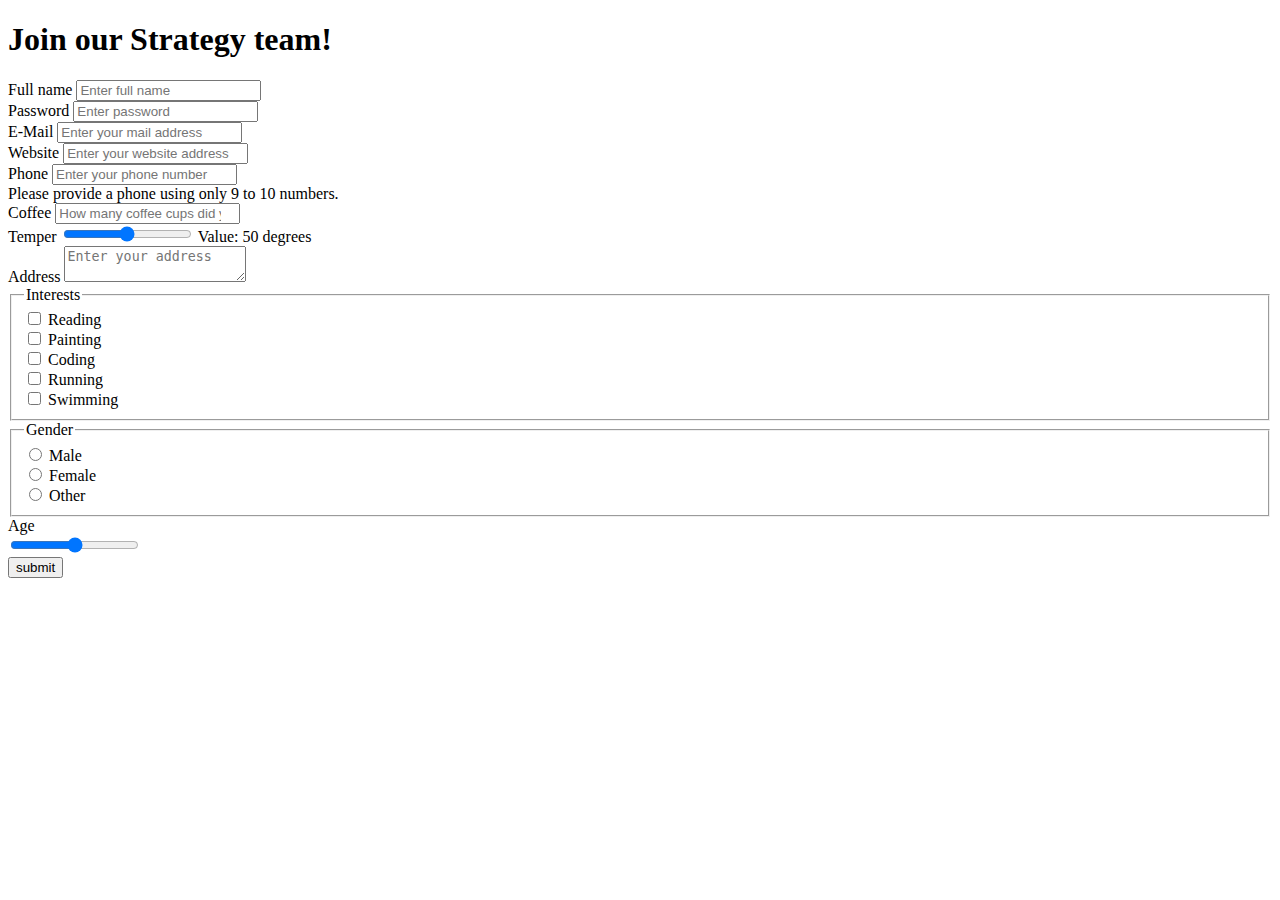
==== index.html @ 35633689 "Initial commit" ====
<!DOCTYPE html>
<html lang="en">
<head>
    <meta charset="UTF-8">
    <meta name="viewport" content="width=device-width">
    <link href="https://cdn.jsdelivr.net/npm/bootstrap@5.3.0-alpha3/dist/css/bootstrap.min.css" rel="stylesheet" integrity="sha384-KK94CHFLLe+nY2dmCWGMq91rCGa5gtU4mk92HdvYe+M/SXH301p5ILy+dN9+nJOZ" crossorigin="anonymous">
    <script src="https://cdn.jsdelivr.net/npm/bootstrap@5.3.0-alpha3/dist/js/bootstrap.bundle.min.js" integrity="sha384-ENjdO4Dr2bkBIFxQpeoTz1HIcje39Wm4jDKdf19U8gI4ddQ3GYNS7NTKfAdVQSZe" crossorigin="anonymous"></script>
    <script src="./js/script.js"></script>
    <title>Title</title>
</head>
<body>
<h1> Join our Strategy team!</h1>
<form class="needs-validation" action="http://se.shenkar.ac.il/teach/web1/get_form3.php" method="get" autocomplete="on" >
    <div class="mb-3">
        <label class="form-label">Full name</label>
        <input type="text" class="form-control" pattern = ".*\s.*" placeholder="Enter full name" required name="fullName" value="">
    </div>
    <div class="mb-3">
        <label class="form-label">Password</label>
        <input type="password" class="form-control" pattern="(?=.*\d)(?=.*[a-z])(?=.*[A-Z]).{8,}" placeholder="Enter password" required title="Password must contain at least one  number and one uppercase and lowercase letter, and at least 8 or more characters" name="pass" value="" maxlength="20">
    </div>
    <div class="mb-3">
        <label class="form-label">E-Mail</label>
        <input type="email" class="form-control" placeholder="Enter your mail address" name="mail" value="">
    </div>
    <div class="mb-3">
        <label class="form-label">Website</label>
        <input type="url" class="form-control" placeholder="Enter your website address" name="website" value="" maxlength="20">
    </div>
    <div class="mb-3">
        <label class="form-label">Phone</label>
        <input type="tel" class="form-control" placeholder="Enter your phone number" pattern="[0-9]{9,10}" required name="website" value="" maxlength="20">
        <div class="invalid-feedback">
            Please provide a phone using only 9 to 10 numbers.
        </div>
    </div>
    <div class="mb-3">
        <label class="form-label">Coffee</label>
        <input type="number" class="form-control" placeholder="How many coffee cups did you drink today?" name="coffee" value="">
    </div>
    <div class="mb-3">
        <label class="form-label">Temper</label>
        <input type="range" class="form-control" placeholder="What's your temper on a scale from 0 to 100?" name="temper" value="" oninput="this.nextElementSibling.value = `Value: ` +this.value + ` degrees`">
        <output>Value: 50 degrees</output>
    </div>
    <div class="mb-3">
        <label class="form-label">Address</label>
        <textarea class="form-control" placeholder="Enter your address" name="address" rows="2" cols="20"></textarea>
    </div>
    <fieldset class="row mb-3">
        <legend class="col-form-label col-sm-2 pt-0">Interests</legend>
        <div class="col-sm-10">
            <div class="form-check">
                <input class="form-check-input" type="checkbox" name="interests[]" id="gridRadios4" value="Reading">
                <label class="form-check-label" for="gridRadios4">
                    Reading
                </label>
            </div>
            <div class="form-check">
                <input class="form-check-input" type="checkbox" name="interests[]" id="gridRadios5" value="Painting">
                <label class="form-check-label" for="gridRadios5">
                    Painting
                </label>
            </div>
            <div class="form-check">
                <input class="form-check-input" type="checkbox" name="interests[]" id="gridRadios6" value="Coding" >
                <label class="form-check-label" for="gridRadios6">
                    Coding
                </label>
            </div>
            <div class="form-check">
                <input class="form-check-input" type="checkbox" name="interests[]" id="gridRadios7" value="Running" >
                <label class="form-check-label" for="gridRadios7">
                    Running
                </label>
            </div>
            <div class="form-check">
                <input class="form-check-input" type="checkbox" name="interests[]" id="gridRadios8" value="Swimming" >
                <label class="form-check-label" for="gridRadios8">
                    Swimming
                </label>
            </div>
        </div>
    </fieldset>
    <fieldset class="row mb-3">
        <legend class="col-form-label col-sm-2 pt-0">Gender</legend>
        <div class="col-sm-10">
            <div class="form-check">
                <input class="form-check-input" type="radio" name="gender" id="gridRadios1" value="male">
                <label class="form-check-label" for="gridRadios1">
                    Male
                </label>
            </div>
            <div class="form-check">
                <input class="form-check-input" type="radio" name="gender" id="gridRadios2" value="Female">
                <label class="form-check-label" for="gridRadios2">
                    Female
                </label>
            </div>
            <div class="form-check">
                <input class="form-check-input" type="radio" name="gender" id="gridRadios3" value="Other" >
                <label class="form-check-label" for="gridRadios3">
                    Other
                </label>
            </div>
        </div>
    </fieldset>
    <div class="mb-3">
        <label class="form-label">Age</label>
        <br>
        <input type="range" class="form-control" placeholder="Select your age (between 23 to 38)" name="age" value="">
    </div>
    <input type="submit" value="submit">
</form>
</body>
</html>
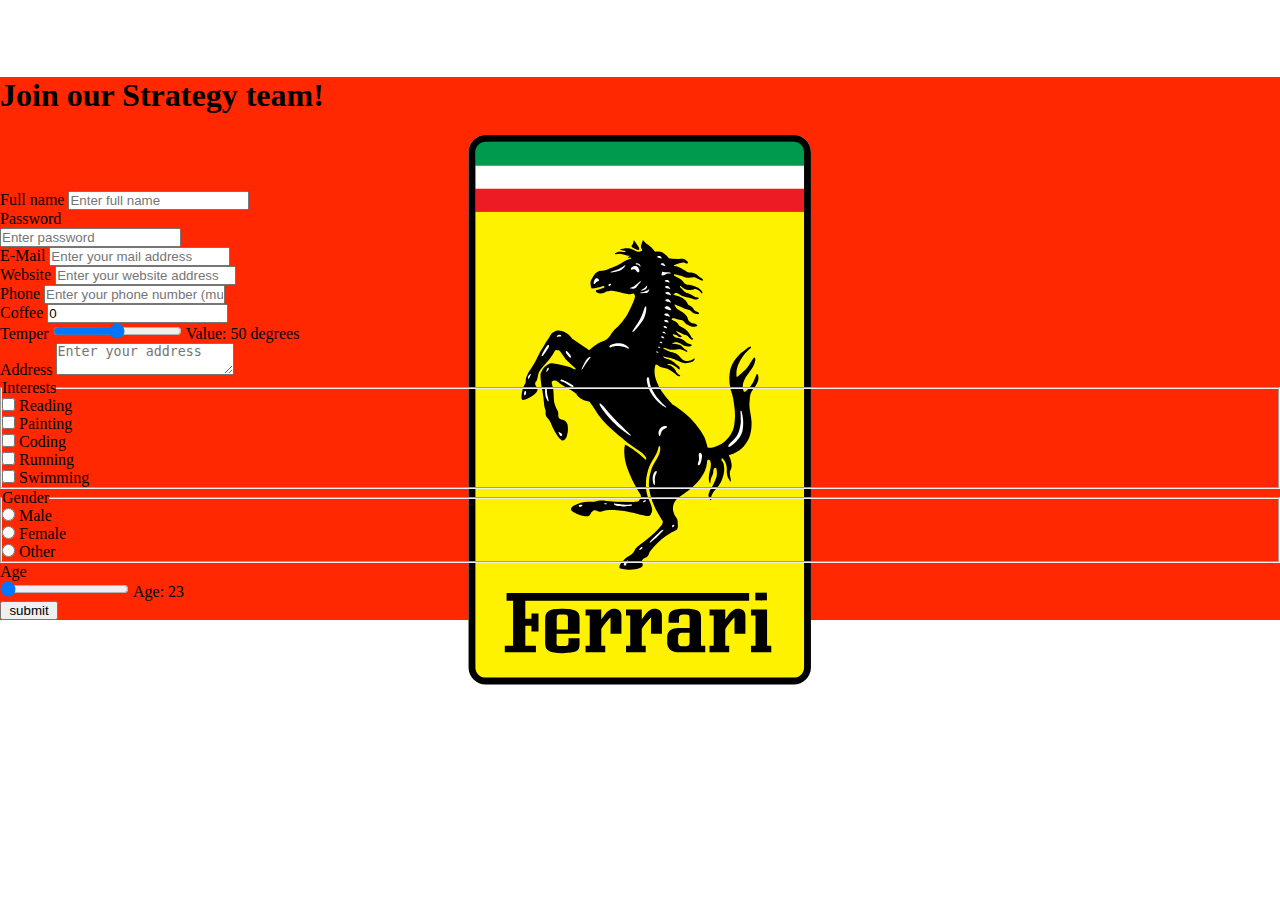
==== commit 82185138: "Finished both initial forms" ====
--- a/index.html
+++ b/index.html
@@ -6,111 +6,468 @@
     <link href="https://cdn.jsdelivr.net/npm/bootstrap@5.3.0-alpha3/dist/css/bootstrap.min.css" rel="stylesheet" integrity="sha384-KK94CHFLLe+nY2dmCWGMq91rCGa5gtU4mk92HdvYe+M/SXH301p5ILy+dN9+nJOZ" crossorigin="anonymous">
     <script src="https://cdn.jsdelivr.net/npm/bootstrap@5.3.0-alpha3/dist/js/bootstrap.bundle.min.js" integrity="sha384-ENjdO4Dr2bkBIFxQpeoTz1HIcje39Wm4jDKdf19U8gI4ddQ3GYNS7NTKfAdVQSZe" crossorigin="anonymous"></script>
     <script src="./js/script.js"></script>
+    <link rel="stylesheet" href="./css/style.css">
     <title>Title</title>
 </head>
 <body>
-<h1> Join our Strategy team!</h1>
-<form class="needs-validation" action="http://se.shenkar.ac.il/teach/web1/get_form3.php" method="get" autocomplete="on" >
-    <div class="mb-3">
-        <label class="form-label">Full name</label>
-        <input type="text" class="form-control" pattern = ".*\s.*" placeholder="Enter full name" required name="fullName" value="">
+<div id="indexBody">
+    <div id="indexSVG">
+        <svg width="344" height="550">
+            <polyline fill-rule="evenodd" clip-rule="evenodd" fill="none" points="0,574.034 0,0 349.46,0.369 349.46,574.034 "/>
+            <path fill="#FFFFFF" d="M325.738,0c9.509,0,17.198,7.607,17.198,17.015V532.42c0,9.4-7.689,17.015-17.198,17.015H17.753
+        c-9.5,0-17.191-7.614-17.191-17.015V17.015C0.562,7.607,8.253,0,17.753,0H325.738"/>
+            <path fill="#FFF200" d="M7.246,76.404h329.229V531.39c0,3.784-0.646,6.123-3.198,8.661c-2.77,2.753-5.2,3-9.586,3l-306.615,0.03
+        c-2.416,0-4.269-0.77-6.269-2.461c-2.477-2.123-3.561-4.769-3.561-7.569V76.404"/>
+            <rect x="7.246" y="53.513" fill="#ED1C24" width="329.229" height="23.375"/>
+            <rect x="7.246" y="30.091" fill="#FFFFFF" width="329.229" height="23.376"/>
+            <path fill="#009A4E" d="M16.553,6.315h310.4c4.971,0,9.555,4.792,9.555,9.469v14.922H7.246l0.03-13.123v-1.092
+        C7.276,11.2,11.353,6.838,16.553,6.315"/>
+            <path d="M325.738,0c9.509,0,17.198,7.607,17.198,17.015V532.42c0,9.4-7.689,17.015-17.198,17.015H17.753
+        c-9.5,0-17.191-7.614-17.191-17.015V17.015C0.562,7.607,8.253,0,17.753,0H325.738 M325.738,6.792H17.753
+        c-5.708,0-10.322,4.584-10.322,10.223V532.42c0,5.646,4.615,10.199,10.322,10.199h307.985c5.709,0,10.323-4.553,10.323-10.199
+        V17.015C336.061,11.377,331.447,6.792,325.738,6.792z"/>
+            <path d="M165.692,105.28c0,0-0.208,1.984-0.661,3.146c-0.446,1.076-1.608,1.8-1.531,2.522c0.077,0.708,0.831,1.562,2,2.153
+        c1.146,0.6,1.607,1.062,2.784,1.362c1.092,0.27,2.477,1.069,2.869,0.154c0.393-0.931-0.199-2.062-0.861-3.146
+        c-1.154-1.892-1.738-2.354-3.438-4.954C166.492,105.957,166.208,105.356,165.692,105.28"/>
+            <path d="M157.069,309.693c0.115-0.339,2.838,1.385,4.253,2.216c2.977,1.784,4.315,2.845,6.946,4.814
+        c2.085,1.585,3.092,2.4,5.185,4.2c2.568,2.215,3.953,4.107,4.646,3.677c1-1.2-1.638-4.708-3.97-6.614
+        c-2.268-1.878-4.614-3.4-6.422-4.585c-2.331-1.555-2.539-1.908-6.023-4.247c-3.746-2.507-6.976-5.66-6.976-5.66l-3.639-2.861
+        l-5.699-4.808l-6.338-5.838l-4.784-5.331c0,0-3.723-4.553-4.315-5.431c-0.6-0.869-2.354-3.685-3.799-6.068
+        c-1.293-2.139-3.8-5.461-4.031-5.746c-1.354-1.639-4.446-0.977-8.039-3.092c-4.361-2.577-5.415-4.931-5.415-4.931
+        s-0.162-0.345-0.331-0.53c-0.162-0.193-0.492-0.431-0.492-0.431l-2.285-1.592l-1.308-0.862c0,0-0.992-0.823-2.238-1.354
+        c-1.254-0.554-4.046-2.177-4.046-2.177l-4.992-3.184c0,0-1.954-1.569-2.6-2.092c-0.661-0.5-1.892-1.215-1.892-1.215
+        s-0.785-0.393-1.023-0.408c-0.238-0.016-1.276-0.108-1.276-0.108s-0.962-0.254-1.939,0.893c-0.977,1.154-0.738,0.538,0.854,7.03
+        c0.63,2.553,0.569,11.561,1.246,14.306c0.861,3.523,3.338,8.077,3.592,8.615c0.247,0.531,0.423,2.5,0.423,2.5
+        s-0.107,1.593,0.062,2.601c0.754,4.653,7.561,1.591,9.062,7.976c1.477,6.3-0.885,12.584-0.885,12.584s-1.462,3.124-3.531,3.615
+        c-2.061,0.478-5.261-4.091-7.576-7.791c-2.284-3.639-4.153-8.408-4.753-9.923c-0.6-1.516-0.916-1.847-1.608-2.946
+        c-1.023-1.639-1.846-1.338-2.992-3.923c-1.154-2.584-0.131-3.623-0.646-5.876c-0.3-1.246-0.569-1.385-0.961-3.17
+        c-0.377-1.776-0.885-7.43-0.885-7.43l-0.723-5.261c0,0-0.254-2.4-0.584-3.908c-1.146-5.261-1.546-10.353-1.546-10.353l-0.215-2.092
+        l-0.077-2.161c0,0-0.069-1.039,0.185-2.108c0.254-1.068,0.77-1.953,0.77-1.953s1.062-1.777,1.246-2.223
+        c0.177-0.423,2.346-2.946,2.346-2.946s1.138-0.946,2.992-2.077c1.862-1.131,3.531-1.054,3.531-1.054s0.492-0.046,3.785,0.362
+        c3.292,0.407,10.061,2.207,11.769,2.646c1.684,0.455,3.7,1.162,5.007,1.892c3.761,2.046,4.9,1.178,1.908-1.168
+        c-2.016-1.577-2.584-2.285-4.208-3.761c-1.37-1.262-2.446-2.101-3.469-3.262c-1.023-1.185-3.938-5.484-3.938-5.484l-1.823-2.692
+        c0,0-0.977-1.107-1.139-1.185c-0.153-0.092-0.646-0.469-0.646-0.469s-1.207,0.061-2.454-0.177c-1.261-0.254-1.846,1.516-1.846,1.516
+        s-2.708,5.053-5.461,8.146c-4.461,5.022-7.661,8.438-9.299,11.114c-2.3,3.708-1.792,7.77-2.977,9.646
+        c-0.692,1.1-1.069,1.262-1.446,2.223c-1.154,2.916,3.038,4.515,2.077,7.745c-1.531,5.124-13.53,10.192-15.123,9.346
+        c-1.654-0.869-0.3-7.799,0.254-10.038c0.569-2.253,2.253-5.576,2.408-5.745c0.146-0.162,0.554-0.947,0.676-1.608
+        c0.131-0.661,0.177-2.161,0.254-2.992c0.077-0.839,0.423-2.161,0.423-2.161s0.046-0.285,1.107-2.584
+        c1.069-2.315,4.977-7.7,7.777-12.838c1.846-3.354,2.615-5.384,4.461-8.746c1.7-3.084,4.615-7.792,4.615-7.792s1.23-2.4,1.807-3.292
+        c0.585-0.916,1.815-2.646,2.969-4.354c1.162-1.7,1.446-2.977,2.961-4.377c1.254-1.169,2.108-1.792,3.746-2.315
+        c2.438-0.808,4.108-0.376,6.6,0.316c2.584,0.707,4.361,1.892,6.054,3.292c1.684,1.416,2.938,2.977,2.938,2.977l0.823,1.215
+        l0.507,0.3l1.57,1.008l3.592,2.376c0,0,8.523,5.8,9,6.115c0.454,0.3,1.984,1.554,2.284,1.654c0.316,0.092,2.585-2.37,7.039-5.438
+        c5.153-3.577,6.976-3.308,8.685-4.238c1.684-0.931,2.376-1.7,3.7-3.023c2-2,2.015-3.069,4.284-5.861
+        c2.285-2.784,4.423-4.346,4.423-4.346s0.315-0.315,4.385-4.915c4.061-4.584,5.861-8.054,5.861-8.054l2.231-4.469
+        c0,0,3.23-6.945,4.269-9.692c1.046-2.753,1.046-3.669,1.046-3.669s0.153-0.723-0.631-2.123c-0.808-1.393-1.639-0.762-3.185-0.446
+        c-2.961,0.631-4.761-0.139-7.753-0.661c-2.738-0.455-4.169-1.277-6.915-1.731c-2.784-0.469-4.407-0.93-7.2-0.661
+        c-0.423,0.046-1.276,0.223-1.685,0.361c-1.577,0.523-2.015,0.646-3.184,1.323c-1.354,0.631-2.246,0.831-3.746,0.869
+        c-1.039,0.031-1.669,0.062-2.63-0.315c-0.662-0.254-1.039-0.446-1.562-0.915c-0.315-0.285-0.484-0.47-0.723-0.839
+        c-0.03-0.292-0.123-0.277,0.162-0.753c0.277-0.485,0.623-0.57,0.623-0.57l1.277-0.315c0,0,1.8-0.469,1.969-0.516
+        c0.162-0.046,1.877-0.6,2.63-0.838c0.762-0.238,1.593-0.677,1.593-0.677s0.461-0.738,0.284-1.161
+        c-0.223-0.478-1.246-0.523-1.246-0.523s-1.431,0.523-1.592,0.569c-0.154,0.031-2.439,0.753-2.439,0.753s-1.792,0.393-3.184,0.723
+        c-1.4,0.315-3.4,0.477-3.4,0.477l-0.6-0.162c0,0-0.677-0.454-0.784-0.93c-0.1-0.423-0.162-0.739-0.239-1.223
+        c-0.3-1.77-0.661-2.839-0.238-4.584c0.162-0.731,0.331-1.139,0.646-1.815c0.269-0.562,0.446-0.885,0.792-1.416l1.101-1.8
+        l2.077-3.069c0.715-0.723,1.185-1.084,2.084-1.592c1.323-0.738,2.092-0.946,3.746-1.131c1.623-0.177,1.846-0.161,4.146-0.677
+        c2.315-0.523,3.954-1.438,3.954-1.438s5.531-2.031,8.899-3.685c3.53-1.73,5.069-3.577,8.723-5.007
+        c1.546-0.6,2.446-0.885,4.038-1.292c0.2-0.131,0.3-0.254,0.362-0.493c0.154-0.577-0.738-0.846-1.354-0.785
+        c-0.554,0.046-1.815,0.631-2.1,0c-0.216-0.484,1.153-0.769,1.153-0.769s0.646-0.3,0.662-0.661c0.016-0.554-0.93-0.193-1.354-0.239
+        c-2.146-0.239-2.315-0.631-3.8-0.992c-1.746-0.438-2.691-0.977-4.507-1.054c-1.6-0.062-3.1,0.277-4.107,0.515
+        c-0.992,0.254-1.023-0.723-0.631-0.915c2.808-1.308,2.869-1.416,4.854-1.508c1.084-0.046,2.6,0.185,2.769,0.269
+        c0.162,0.092,2.331-0.015,2.885-0.584c0.569-0.554-1.777-0.523-2.885-0.962c-1.022-0.407-2.584-0.522-2.553-1.2
+        c0.054-0.677,0.808-0.3,1.346-0.438c0.676-0.162,1.069-0.146,1.761-0.238c1.247-0.169,1.354-0.285,3.2-0.438
+        c1.823-0.177,4.454,0.6,4.454,0.6s2.761,1.224,4.115,1.87c1.354,0.63,2.992,0.961,2.992,0.961s1.922,0.269,3.385-0.646
+        c1.484-0.908,0.646-1.508,0.13-2.346c-0.508-0.785-1.153-1.923-0.208-4.077c0.839-1.877,1.277-4.069,1.516-4.269
+        c0.301-0.238,1.462,1.446,2.215,2.139c2.7,2.523,6.27,3.769,9.639,9.045c0.262,0.423,1.508-0.254,5.415,0.346
+        s7.323,4.784,8.185,5.785c0.893,1.007,2.046,0.953,2.046,0.953l1.877,0.254l6.814,0.115c0,0,3.093-0.554,4.877,0.124
+        c1.246,0.469,5.4,3.246,3.508,4.299c-1.323,0.739-2.569-0.884-3.769-0.961c-1.416-0.092-2.031,0.177-3.293,0.492
+        c-2.646,0.662-8.322,2.377-6.261,3.069c0.153,0.061,0.446,0.107,0.446,0.107l1.015,0.177c0,0,2.493,0.569,4,1.161
+        c2.276,0.9,3.354,1.893,5.446,3.123c1.199,0.692,1.723,1.385,3.03,1.777c1.2,0.347,1.969,0,3.2,0.208
+        c1.615,0.285,2.522,0.616,4,1.323c2.199,1.054,2.999,2.331,4.969,3.746c0.984,0.715,1.814,0.823,2.553,1.785
+        c0.17,0.215,0.309,0.331,0.386,0.584c0.262,0.877-1.447,0.361-2.354,0.216c-1-0.169-1.415-0.662-2.338-1.085
+        c-1.369-0.646-2.016-1.354-3.508-1.623c-1.077-0.208-1.723-0.046-2.83,0.015c-1.077,0.046-1.646,0.208-2.724,0.223
+        c-1.83,0.031-2.861-0.13-4.661-0.508c-2.016-0.422-3.016-1.207-5.015-1.623c-2.262-0.469-6.261-2.407-5.877-0.469
+        c0.2,0.931,2.323,1.715,2.323,1.715s1.461,0.785,2.846,1.4c1.385,0.6,2.153,1.516,2.153,1.516l0.954,0.708
+        c0,0,0.984,1.354,2.277,2.884c1.261,1.508,3.507,1.461,3.507,1.461s1.354,0,4.276,0.6c2.908,0.6,5.908,2.399,5.908,2.399
+        s2.261,1.554,3.584,3.116c1.308,1.562,0.554,2.346,0.385,2.507c-0.153,0.169-0.093,0.092-0.277,0.169
+        c-0.153,0.077-1.784-1.969-1.784-1.969l-1.169-0.992c0,0-1.139-0.8-2.615-1.277c-1.477-0.469-1.97-0.154-1.97-0.154
+        s-3.138,0.877-5.876,0.8c-2.708-0.077-4.123-1.162-4.123-1.162l-1.723-1.154c0,0-2.585-2.423-2.678-1.276
+        c-0.062,0.777,1.139,1.638,1.139,1.638s0.831,0.838,1.385,1.37c1.046,1.03,1.478,1.546,2.677,2.614
+        c1.2,1.078,1.938,1.078,1.938,1.078s0.646,0.153,0.892,0.2c0.247,0.046,0.678,0.162,0.678,0.162s0.4,0.154,2.276,0.916
+        c1.861,0.753,3.877,2.392,3.877,2.392s0.185,0.154,0.462,0.208c0.276,0.031,0.83,0.308,0.984,0.354
+        c0.169,0.038,0.646,0.038,1.723,0.192c1.093,0.162,0.677,0.854,0.677,0.854l-0.185,0.261l-0.893,0.6c0,0-1.153,0.331-1.938,0.369
+        c-0.8,0.046-1.938-0.399-1.938-0.399l-2.416-0.908c0,0-2.445-0.646-2.969-0.731c-0.523-0.077-2.707-0.515-3.076-0.592
+        c-0.354-0.084-1.446-0.477-1.738-0.646c-0.293-0.161-0.831-0.269-2.154-0.915c-1.308-0.646-1.831-1.392-3.461-1.908
+        c-1.646-0.523-2.646-0.63-3.877,0.224c-2.123,1.461,3.199,1.7,5.846,3.022c3.908,1.923,6.107,3.338,7.03,5.416
+        c0.938,2.084,1.877,2.838,1.877,2.838s2.754,1.385,3.984,2.838c0.677,0.784,0.77,1.431,1.446,2.215
+        c1.507,1.769,4.431,1.669,5.016,3.169c0.554,1.399-2.37,0.769-3.893,0.63c-2.738-0.269-3.4-2.777-5.954-3.784
+        c-1.445-0.577-2.368-0.577-3.846-1.084c-2.692-0.885-3.953-2.046-6.646-2.884c-1.631-0.5-4.585-2.646-4.215-0.993
+        c0.061,0.4,0.307,0.708,0.414,0.947c0.139,0.238,0.816,1.115,0.816,1.115s0.907,1.2,1.322,1.516
+        c0.385,0.331,2.123,1.638,4.615,2.992c2.462,1.354,4.615,3.954,4.615,3.954s0.739,1.062,1.093,1.801
+        c0.369,0.831,0.107,1.084,0.692,2.238c0.538,1.146,0.8,1.369,1.538,2.077c1.815,1.746,3.723,1.399,6.03,2.346
+        c0.631,0.269,0.677,0.361,1.354,1.084c0.677,0.715-0.124,1.022-0.124,1.022s-2.568,0.662-4.23,0.523
+        c-2.153-0.169-3.123-0.831-5.215-1.877c-2.123-1.038-3.23-2.907-3.445-3.022c-0.185-0.124-0.708-0.677-1.108-0.962
+        c-0.399-0.284-1.431-0.5-2.354-0.754c-0.938-0.253-1.462-0.3-2.399-0.554c-1.277-0.362-2.601-0.923-3.201-1.115
+        c-0.6-0.208-1.969-0.454-2.969,0.138c-2,1.185,3.107,1.984,4.692,3.685c0.815,0.854,1.153,1.454,1.923,2.354
+        c0.585,0.692,0.831,1.177,1.555,1.715c0.491,0.361,1.399,0.753,1.399,0.753s1.23,0.57,3.03,1.562s3.907,3.799,3.907,3.799
+        l1.277,1.954l0.754,1.115l0.2,0.516l0.276,0.63c0,0,0.924,1.2,1.6,1.592c0.678,0.408,0.554,0.762,0.554,0.762
+        s-0.076,0.247-0.554,0.516c-0.461,0.285-0.723,0.046-1.399-0.154c-0.677-0.192-1.123-0.838-1.707-1.308
+        c-0.616-0.492-1.262-1.684-2.354-2.361c-0.969-0.584-2.23-0.792-2.723-0.946c-0.477-0.176-1.677-0.93-2.154-1.138
+        c-0.461-0.185-1.707-0.754-1.707-0.754s-2.399-1.338-3.724-1.699c-1.322-0.37-0.477,0.438-0.477,0.438s1.186,1.846,2.323,2.584
+        c1.478,0.977,3.554,1.839,2.877,2.63c-0.462,0.516-1.077,0.331-1.754,0.254c-1.107-0.13-2.446-1.454-2.446-1.454
+        s-0.553-0.361-3.03-1.146c-2.462-0.808-1.554,0.546-0.985,1.277c0.555,0.708,1.309,1.115,1.309,1.115l1.677,0.754l0.769,0.238
+        c0,0,0.678,0.123,2.908,0.646c2.23,0.508,3.462,1.593,3.462,1.593s1.199,1.115,2.86,2.346c1.692,1.246,3.354,1.562,4.277,1.685
+        c0.923,0.115,0.892,0.761,0.892,0.761s0.123,0.593,0.063,0.785c-0.031,0.2-0.231,0.362-0.432,0.362
+        c-0.185,0-0.276,0.077-0.522,0.208c-0.246,0.123-1.2,0.277-1.2,0.277s-2.492-0.077-4.461-0.562
+        c-1.938-0.477-3.662-1.831-3.847-1.907c-0.153-0.077-1.969-1.084-3.23-1.484c-1.215-0.408-3.169-0.231-3.385-0.154
+        c-0.199,0.077-0.877,0.185-2.03,0.523c-1.169,0.308,0.292,0.753,0.292,0.753l0.831,0.077l1.984,0.154c0,0,2.062,0.238,3.8,0.884
+        c1.738,0.631,2.877,1.908,4.031,3.077c1.153,1.146,2.431,1.9,2.431,1.9l0.923,0.6l0.477,0.361l0.123,0.315
+        c0,0-0.046,0.162-0.123,0.361c-0.077,0.208-0.369,0.361-0.369,0.361s-0.431-0.077-0.615-0.077c-0.216,0-1.523-0.692-2.492-1.115
+        c-1-0.438-1.508-0.854-2.585-1.116c-0.923-0.223-2.153-0.323-2.431-0.238c-0.276,0.077-2.308,0.362-3.877,0.469
+        c-1.568,0.123-2.923,0.146-4.769-0.077c-2.63-0.315-6.122-2.393-6.569-1.815c-0.907,1.215,1.862,1.561,3.216,2.338
+        c1.846,1.069,5.046,2.031,5.046,2.031s2.338,0.515,3.707,1.161c3,1.393,3.908,3.454,6.323,5.623c1.323,1.215,2.4,1.738,4.184,2
+        c1.539,0.224,1.508,0.039,3.938-0.438c2.446-0.484,3.924-2.8,4.631-1.953c0.139,0.162,0.077,0.315,0.046,0.554
+        c-0.046,0.238-0.245,0.677-0.245,0.677s-0.277,0.392-0.708,0.838c-0.446,0.438-2.123,1.354-3,1.715
+        c-0.877,0.362-3.03,0.962-5.738,0.877c-2.708-0.077-6.522-2.154-6.522-2.154l-2.738-1.154c0,0-1.262-0.592-2.123-0.915
+        c-2.277-0.862-3.723-0.785-6.062-1.4c-1.446-0.392-2.399-0.8-3.707-1.069c-1.323-0.284-0.569,0.239-0.446,0.423
+        c0.615,0.838,1.445,1.107,2.492,1.592c1.385,0.677,2.354,0.539,3.769,1.139c1.585,0.639,2.97,1.539,3.847,2.108
+        c0.861,0.554,1.508,1.185,2.354,2.062l2.907,2.492c0,0,0.677,0.554,0.754,0.785c0.076,0.239,0.399,0.838,0.246,1.8
+        c-0.17,0.962-0.954,0.285-0.954,0.285l-0.769-0.492l-0.77-0.708l-1.216-1.007c0,0-1.045-0.947-2.846-1.862
+        c-1.784-0.931-3.938-1.162-3.938-1.162s-1.908-0.284-1.846,0.316c0.092,0.592,0.521,0.646,2.029,1.038
+        c1.523,0.393,2.523,1.162,2.523,1.162s1.555,1.154,2.677,2.43c1.107,1.278,1.431,2.516,1.431,2.516s0.569,1.046,2,2.43
+        c1.431,1.4,2.185,0.915,2.107,1.593c-0.077,0.677-0.708,0.8-0.708,0.8s-0.369-0.032-0.522-0.032c-0.154,0-0.523-0.207-0.923-0.361
+        c-0.4-0.154-1.908-1.2-1.908-1.2s-2.368-1.922-2.63-2.107c-0.293-0.208-2.523-1.877-2.523-1.877s-1.323-0.846-2.262-1.323
+        c-0.969-0.469-2.246-0.961-2.969-1.2c-0.707-0.231-2.031-0.308-2.031-0.308s-1.584-0.238-2.553-0.6
+        c-1.523-0.585-3.293-2.208-3.492-2.285c-0.216-0.084-1.631-0.569-1.908-0.523c-0.276,0.031-0.923,2.708-1.076,4.254
+        c-0.646,6.477,1.076,10.776,3.753,16.715c3.861,8.63,14.614,19.36,14.614,19.36s2.708,1.531,3.847,2.446
+        c3.215,2.516,8.538,6.077,13.261,10.784c4.03,4.038,9.385,11.199,9.385,11.199s3.106,4.323,4.553,7.384
+        c1.754,3.754,3.17,9.478,3.17,9.478s0.123,0.984,0.215,1.2c0.123,0.199,0.399,0.461,0.585,0.461l1.876,0.062
+        c0.185,0,2.323-0.153,3.739-0.508c1.4-0.354,4.723-1.877,6.938-3.03c2.184-1.17,4.815-3.385,4.815-3.385s0.507-0.431,3.062-3.292
+        c2.585-2.861,4.246-7.153,4.876-8.776c0.616-1.607,1.124-4.707,1.493-10c0.399-5.314-0.323-10.915-0.323-10.915
+        s-0.969-7.815-1.555-10.477c-0.584-2.645-1.999-6.984-1.999-6.984s-0.984-3.86-1.292-6.298c-0.324-2.439-0.369-6.408-0.369-6.408
+        s0-2.43,0.783-6.922c0.816-4.469,3.555-8.977,3.555-8.977s0.769-1.516,3.724-5.054c3.03-3.623,3.998-4.192,6.983-6.354
+        c2.37-1.7,5.43-4.438,6.432-3.792c1.107,0.692-1.079,2.077-1.817,2.8c-1.861,1.846-5.337,5.107-8.153,10.022
+        c-2.461,4.254-3.384,7.069-3.998,9.846c-0.617,2.77-0.354,5.815-0.277,6.854c0.093,1.039,0.661,0.662,0.661,0.662
+        s5.984-4.808,9.23-8.446c3.523-3.938,6.661-10.946,7.891-11.007c0.831-0.054,1.216,1.823,1.016,2.692
+        c-0.768,3.638-1.029,4.092-2.216,6.507c-1.353,2.769-2.613,4-4.491,6.554c-1.97,2.677-2.938,3.7-4.522,7.245
+        c-2.291,5.1-0.954,9.039-0.954,9.039s0.277,2.392,1.353,2.361c1.802-0.062,5.754-5.054,8.339-9.139
+        c1.909-2.992,2.6-6.453,3.847-8.269c1.138-1.607,2.139,2.616,1.646,5.108c-0.57,2.961-2.031,5.623-5.246,9.815
+        c-3.138,4.091-3.046,7.984-3.046,7.984s-0.323,1.777-0.585,5.654c-0.245,3.86,0.862,9.723,0.862,9.723s0.983,4.899,1.185,8.614
+        c0.185,3.738,0.061,12.223-3.432,18.83c-1.384,2.646-4.354,6.308-4.354,6.308s-2.292,2.354-4.169,3.722
+        c-1.878,1.37-6.385,3.509-6.385,3.509s-3.122,1.076-3.553,1.169c-0.462,0.123-0.738,0.507-0.738,0.507s0.276,0.601,0.399,0.847
+        c0.107,0.247,0.984,2.399,0.984,2.399s0.938,3.046,1.292,5.462c0.354,2.415-0.062,2.969-0.399,4.815
+        c-0.339,1.77-1.107,0.953-1.308,4.43c-0.169,3.078,1.216,4.615,0.969,8.062c-0.106,1.508-1.815-1.907-2.646-3.353
+        c-1.754-3.14-1.339-7.97-1.369-9.169c-0.047-1.2-0.14-2.524-0.585-4.031c-0.538-1.97-1.354-3.492-2.261-4.692
+        c-0.924-1.185-1.893-1.861-2.216-1.738c-0.323,0.108-0.354,0.738-0.354,1.046c-0.016,0.339,0.63,1.477,0.769,1.724
+        c0.169,0.23,1.323,2.338,1.323,2.338s0.507,1.631,0.707,4.801c0.201,3.138-0.769,7.045-0.769,7.045s-1.262,4.385-2.584,6.97
+        c-1.479,2.845-4.754,6.722-4.754,6.722s-2.354,2.154-4.124,5.692c-1.737,3.538-0.245,5.077-0.892,5.538
+        c-0.677,0.446-2.062-2.046-2.431-3.723c-0.354-1.569-0.185-2.308,0.462-4.062c0.6-1.692,2.016-4.139,2.016-4.139l2.107-3.584
+        c0,0,2.554-4.861,3.354-8.4c0.8-3.507-0.123-7.414-0.123-7.414s-0.107-1.292-0.984-1.231c-0.893,0.046-1.507,0.816-1.877,1.754
+        c-0.724,1.938,0.308,1.585-0.801,4.815c-0.86,2.538-1.107,2.2-1.569,3.707c-0.554,1.8-0.846,3.646-0.814,4.77
+        c0.046,1.107-0.569,0.646-0.569,0.646s-1.077-2.001-1.077-4.492c0-1.354,0.062-2.123,0.216-3.478
+        c0.246-2.169,1.138-5.491,1.138-5.491s0.954-3.277,0.754-6.262c-0.229-3.015-1.276-3.568-1.276-3.568s-0.276-0.4-1.446-0.339
+        c-1.153,0.093-1.092,2.169-1.092,2.169s-0.354,2.97-0.815,4.815c-1.277,5.092-2.984,7.769-6,12.061
+        c-2.738,3.877-6.445,7.293-8.308,8.893c-1.846,1.631-7.538,5.769-7.538,5.769l-6.676,4.445c0,0-2.646,2.585-3.847,5.662
+        c-1.23,3.062-1.169,5.461-0.462,8.276c0.709,2.831,1.724,4.123,2.262,4.922c0.523,0.771,1.555,2.154,1.893,3.786
+        c0.215,0.999,0.062,1.599,0.123,2.614c0.063,0.893,0.185,1.385,0.154,2.293c-0.031,1.415,0.23,2.414-0.585,3.568
+        c-0.585,0.877-2.185,1.646-2.185,1.646s-1.814,0.799-2.893,1.461c-11.354,6.846-15.383,11.292-21.783,18.922
+        c-2.031,2.446-0.538,2.293-2.707,5.185c-1.316,1.724-4.354,1.724-5.454,3.784c-1.53,2.815,3.446,5.585-2.3,8.062
+        c-7.407,3.2-20.153,0.907-20.407-0.092c-0.692-2.739,2.492-5.907,3.623-7.169c5.184-5.662,9.815-5.801,11.515-10.492
+        c0.369-1,0.223-1.861,4.353-4.923c2.9-2.139,14.484-10.861,19.546-16.676c1.738-2,3.23-3.322,3.984-5.477
+        c0.77-2.186-0.754-3.554-0.754-3.554l-2.077-3.385l-3.984-7.123c0,0-1.676-3.784-2.584-5.969c-0.938-2.185-2.677-8.062-2.677-8.062
+        s-1.276-5.291-1.493-8.738c-0.384-6.184,0.462-9.783,2.094-15.783c2.107-7.784,6.891-11.046,8.799-18.769
+        c0.555-2.245,0.677-6.092-0.462-5.907c-1.077,0.2-1.169,3.23-1.999,5.262c-3.077,7.661-7.139,11.015-9.369,18.952
+        c-1.492,5.369-2.107,8.555-2.093,14.123c0.017,3.184-0.107,2.6,0.708,8.123c0.323,2.03,0.815,3.122,1.416,5.106
+        c0.43,1.416,1.584,4.062,1.584,4.062s1.585,3.492,2.139,5.938c0.168,0.847,0.385,1.322,0.322,2.169
+        c-0.107,1.461,0.154,1.77-0.553,3.092c-0.877,1.647-0.34,2.616-3.139,3.23c-2.492,0.523-7.584-1.138-7.584-1.138
+        s-20.93-6.338-34.291-4.508c-2.646,0.354-4.069,1.323-6.73,1.277c-2.423-0.031-3.654-1.924-6.077-1.2
+        c-0.492,0.139-0.646,0.492-1.092,0.785c-3.538,2.461-0.831,6.553-10.153,4.43c-5.723-1.308-12.653-4.814-11.454-7.015
+        c1.607-2.923,3.761-3.4,8.285-5.262c4.838-1.969,12.099-1.415,13.53-1.507c1.746-0.139,4.254-1.354,7.376-1.431
+        c5.4-0.093,6.361,0.554,6.361,0.554l9.168,0.814l17.546,0.217c0,0,3.138-0.231,4.384-0.478c1.262-0.247,2.254-2.723,2.945-3.908
+        c0.678-1.168-0.03-2.892-0.03-2.892l-0.522-0.815l-1.67-2.692l-3.084-5.2l-3.423-6.83c0,0-2.238-4.753-3.43-7.876
+        c-1.185-3.108-1.877-4.862-2.662-8.076c-0.823-3.309-1.331-5.985-1.438-8.646C156.254,315.785,156,312.816,157.069,309.693"/>
+            <path fill="#FFFFFF" d="M270.971,303.355c3.691-4.738,4.047-9.139,4.261-15.338c0.169-4.507-1.537-11.453-1.537-11.453l-0.232-0.508
+        c0,0-0.646-0.839-1.044,0.269c0.061,0.978,0.185,1.762,0.185,1.762l0.214,8.946c0,0-0.277,4.507-1.814,9.153
+        c-2.585,7.846-9.446,11.338-10.445,14.169C258.848,315.046,266.556,309.062,270.971,303.355"/>
+            <path fill="#FFFFFF" d="M232.266,317.832c0,0-1.508,0.431-1.539,1.922c-0.03,1.493,0.369,2.785,0.323,4.585
+        c-0.03,2.293-2.138,4.938-0.784,5.8c2.323,1.477,4.322-8.923,3.615-10.461C233.173,318.138,232.481,317.815,232.266,317.832"/>
+            <path fill="#FFFFFF" d="M206.206,389.935c0,0-0.432-0.23-1.277,0.093c-0.83,0.322-0.77,1.185-0.77,1.185s-0.169,0.923,0.508,1.016
+        c0.678,0.123,1.785-1.539,1.785-1.724S206.206,389.935,206.206,389.935"/>
+            <path fill="#FFFFFF" d="M181.684,407.365c0,0-0.247,0.247-0.031,0.415c0.23,0.201,0.554-0.046,0.554-0.046s4.23-3.307,6.738-5.63
+        c2.646-2.492,6.462-6.784,6.462-6.784s0.261-0.323-0.031-0.6c-0.309-0.277-1.031,0.153-1.631,0.43
+        c-0.523,0.277-0.831,0.569-1.23,0.893c-0.369,0.339-1.631,1.631-1.631,1.631l-3.262,3.169l-2.062,1.938l-1.999,1.907l-0.831,0.955
+        c0,0-0.216,0.369-0.276,0.461c-0.063,0.107-0.277,0.384-0.277,0.384s-0.309,0.293-0.309,0.385c0,0.077-0.092,0.154-0.092,0.247
+        C181.745,407.242,181.684,407.365,181.684,407.365"/>
+            <path fill="#FFFFFF" d="M174.369,412.166c0,0-0.454-0.369-1.169-0.016c-0.723,0.385-1.492,1.368-1.555,1.477
+        c-0.068,0.139-0.461,0.662-0.191,1.123c0.269,0.462,1.184-0.216,1.322-0.246c0.131,0,1.324-0.953,1.324-0.953
+        S174.792,413.119,174.369,412.166"/>
+            <path fill="#FFFFFF" d="M160.362,426.349c0,0-0.6-1.107-1.385-0.646c-0.785,0.462-1.215,0.616-1.938,1.615
+        c-0.123,0.169-0.9,1.17-1.039,1.431c-0.138,0.247-0.915,1.724,0.662,1.831c2.708,0.153,0.93-1.584,1.861-2.262
+        c0.754-0.522,2.169-0.384,2.185-0.938C160.723,426.827,160.362,426.349,160.362,426.349"/>
+            <path fill="#FFFFFF" d="M112.364,369.674c0,0-1.623,0.401-1.746,0.955c-0.131,0.584,0.946,1.138,1.115,1.168
+        c0.192,0.031,0.554,0.462,1.638-0.277c1.069-0.722,1.023-1.338,1.023-1.338S115.025,369.444,112.364,369.674"/>
+            <path fill="#FFFFFF" d="M138.763,368.813c0,0-0.016-0.6-1.162-0.522c-1.169,0.062-1.415,0.276-1.446,0.461
+        c-0.038,0.169,0.062,0.462,1.1,0.554C138.309,369.368,138.732,369.305,138.763,368.813"/>
+            <path fill="#FFFFFF" d="M163.723,369.536c-2.1-0.016-1.438,0.047-2.73,0.108c-2.346,0.123-3.623,0.03-5.938-0.124
+        c-3.247-0.215-8.269-1.015-8.269-1.015s-0.631-0.153-0.885,0.262c-0.231,0.384,0.615,1.276,1.369,1.508
+        c4.115,1.277,4.338,1.062,7.138,1.107c1.562,0.016,2.431-0.139,3.985-0.231c1.969-0.152,2.884,0.154,5.03-0.415
+        C163.984,370.597,164.523,369.552,163.723,369.536"/>
+            <path fill="#FFFFFF" d="M177.784,365.367c0,0-0.423-0.491-1.293-0.061c-0.86,0.415-1.384,1.353-1.384,1.353
+        s-0.407,0.646,0.462,0.555c0.846-0.123,1.607-0.492,1.807-0.615C177.599,366.474,178.23,365.89,177.784,365.367"/>
+            <path fill="#FFFFFF" d="M165.546,196.598c0,0,5.938-5.561,10.191-12.914c2.522-4.385,3.622-14.592,1.454-12.054
+        c-0.978,1.162-2.162,6.454-4.039,10.376c-2.677,5.584-8.392,13.492-8.392,13.492S163.531,198.129,165.546,196.598"/>
+            <path fill="#FFFFFF" d="M141.809,210.729c0,0-0.631,0.492-0.346,1.277c0.3,0.8,1.508,0.2,1.508,0.2s2.746-1.038,5.623-1.146
+        c2.884-0.123,6.884,0.738,6.884,0.738s1.907,0.523,2.223,0.646c0.315,0.131,1.354,0.631,1.531,0.692
+        c0.154,0.069,1.146,0.554,1.7,0.054c0.554-0.508-3.469-4.161-7.576-4.715c-6.839-0.931-11.33,2.015-11.33,2.015L141.809,210.729"/>
+            <path fill="#FFFFFF" d="M113.641,234.812c0.484,0.416,2.769-3.938,4.676-6.692c1.4-2.015,3.955-5.384,3.955-5.384
+        s1.153-1.546-0.8-0.684c-0.792,0.354-2.961,2.007-4.492,5.046C115.687,229.682,113.133,234.404,113.641,234.812"/>
+            <path fill="#FFFFFF" d="M97.842,215.897c0,0-0.493,1.685,1.477,3.792c1.984,2.116,2.492,3.861,3.754,2.6
+        c0.346-0.346-1.231-3.192-2.031-3.984c-0.823-0.785-1.408-1.431-1.408-1.431l-0.515-0.423l-0.662-0.369l-0.377-0.153
+        C98.08,215.929,97.98,215.836,97.842,215.897"/>
+            <path fill="#FFFFFF" d="M91.441,199.744c0,0-2.138,0.4-2.661,1.438c-0.531,1.039,2.461,0.408,2.461,0.408s1.984,0.107,2.031-0.646
+        C93.318,200.175,93.019,200.098,91.441,199.744"/>
+            <path fill="#FFFFFF" d="M57.466,256.049c-1.092-0.315-1.276,1.832-1.423,2.523c-0.123,0.692,0.493,2.077,0.746,2.077
+        c0.246-0.016,1.115-1.369,1.161-2.03C57.997,257.942,58.428,256.35,57.466,256.049"/>
+            <path fill="#FFFFFF" d="M92.75,297.986c0,0-1.954-1.547-2.254-0.931c-0.292,0.615,1.608,3.33,1.608,3.33s0.584,0.893,1.484,0.492
+        c0.884-0.43,0.569-1.415,0.569-1.415S93.557,298.201,92.75,297.986"/>
+            <path fill="#FFFFFF" d="M78.02,252.634c0,0-0.5-0.13-0.677,0.469c-0.185,0.6-0.169,1.577-0.3,2.761
+        c-0.107,0.924,0.239,3.385,0.239,3.385s0.192,1.954,0.584,3.116c0.423,1.276,1.546,3.092,1.546,3.092s0.423,0.931,0.946,0.885
+        c0.515-0.054,0.392-0.662,0.392-0.662s-1.638-6.491-1.684-7.153c-0.193-2.161-0.193-4.792-0.193-4.792l-0.015-0.393
+        C78.858,253.342,78.842,252.649,78.02,252.634"/>
+            <path fill="#FFFFFF" d="M80.573,232.828c0,0-0.9-0.169-1.73,1.561c-0.838,1.754-0.661,2.462-0.585,2.539
+        c0.062,0.077,0.723,0.062,1.785-1.561c1.054-1.608,0.815-2.224,0.815-2.224S80.796,232.828,80.573,232.828"/>
+            <path fill="#FFFFFF" d="M105.326,250.773c0,0,1.084,1.622-0.992,1.246c-2.084-0.377-6.461-3.831-8.246-4.761
+        c-1.762-0.931-4.662-1.224-3.446-2.315c0.223-0.185,0.284-0.363,0.63-0.377c0.362-0.016,1.562,0.453,1.638,0.507
+        c0.062,0.03,3.146,1.307,3.261,1.338c0.108,0.046,1.839,0.785,3.069,1.507c1.231,0.73,3.23,2.13,3.23,2.13L105.326,250.773"/>
+            <path fill="#FFFFFF" d="M163.023,300.448c0.569,1.784-6.569-3.77-10.392-6.716c-10.13-7.8-22.53-23.791-20.984-25.206
+        c1.277-1.162,6.361,6.161,13.815,14.229C153.431,291.355,162.692,299.386,163.023,300.448"/>
+            <path fill="#FFFFFF" d="M192.821,292.801c-2.215,2.361-2.999,5.385-1.723,7.646c1.246,2.199,1.631-3.216,3.016-4.808
+        c1.2-1.393,1.938-1.169,3.907-2.569C201.375,290.709,195.622,289.794,192.821,292.801"/>
+            <path fill="#FFFFFF" d="M180.145,242.327c-1.523-0.246-1.477,2.069-1.262,3.708c1.016,7.337,4.309,12.991,8.707,18.314
+        c2.678,3.246,10.016,9.03,10.861,8.1c0.309-0.331-6.984-5.969-11.63-13.214c-3.292-5.138-5.046-9.484-5.461-13.723
+        C181.315,244.973,181.437,242.535,180.145,242.327"/>
+            <path fill="#FFFFFF" d="M151.731,133.57c-3.308,1.792-9.046,3.37-9.046,3.37s-0.262,0.569,0.477,0.508
+        c4.916-0.393,6.792-1.008,9.408-2.162c2.615-1.13,4.515-4.269,4.515-4.269s1.062-1.954-0.907-0.346
+        C155.562,131.163,153.546,132.578,151.731,133.57"/>
+            <path fill="#FFFFFF" d="M191.637,120.964c0,0-1.123-0.247-1.877,0.223c-0.754,0.477-0.539,0.854-0.539,0.854s1.17,0.892,2,1.039
+        c0.831,0.123,2.615,0.9,2.555,0.3c-0.078-0.615-1.077-1.715-1.432-2.015C192.022,121.048,191.637,120.964,191.637,120.964"/>
+            <path fill="#FFFFFF" d="M172.854,155.424c0.191,0.392,3.545-0.523,4.838-1.247c1.008-0.569,1.407-2.477,1.407-2.477
+        s0.277-1.846-0.153-1.131C177.03,153.701,172.668,155.023,172.854,155.424"/>
+            <path fill="#FFFFFF" d="M172.746,146.816c1.354-2.6-3.716,2.7-6.3,4.069c-1.577,0.831-4.146,1.938-4.146,1.938
+        s-0.677,0.846,0.269,0.769c0.946-0.062,3.354,0.754,5.308-0.754c0.462-0.369,2.492-3.323,2.492-3.323
+        S172.099,148.046,172.746,146.816"/>
+            <path fill="#FFFFFF" d="M171.961,157.877c0.107,0.423,5.791,0.284,7.215-0.146c1.123-0.308,1.738-2.292,1.738-2.292
+        s0.677-1.738,0.092-1.154C178.43,156.916,171.862,157.454,171.961,157.877"/>
+            <path fill="#FFFFFF" d="M80.665,209.944c0,0-0.861-0.315-1.93,1.292c-1.062,1.6-5.846,8.869-5,9.938
+        c1.007,1.261,5.153-6.492,6.416-7.938c1.276-1.469,0.753-2.946,0.753-2.946S80.889,209.959,80.665,209.944"/>
+            <path fill="#FFFFFF" d="M184.883,341c-0.523,2.415,0.092,7.354,0.924,8.322c2.03,2.446,0.784-3.83,1.076-6.031
+        c0.246-2.045,0.492-2.753,1.508-4.938C190.206,334.415,185.946,335.861,184.883,341"/>
+            <path fill="#FFFFFF" d="M167.422,130.956c0,0-1.576,0.046-2.807,0.723c-1.246,0.677-1.554,1.639-1.554,1.639
+        s-0.254,0.692-0.084,1.069c0.361,0.823,2.069-0.423,3.261-0.016c0.961,0.346,1.423,0.631,2.161,1.515
+        c0.646,0.77,1.777,1.877,2.485,1.246c0.73-0.615,0.462-2.192,0.462-2.192s-0.839-2.569-1.938-3.292
+        C168.299,130.91,167.422,130.956,167.422,130.956"/>
+            <path fill="#FFFFFF" d="M141.224,149.024c0,0-0.885,0.138-0.677,1.215c0.208,1.054,0.785,0.892,0.785,0.892s1.831-0.785,1.723-1.884
+        C142.924,148.139,141.224,149.024,141.224,149.024"/>
+            <path fill="#FFFFFF" d="M128.432,143.286c0,0-0.961,0.039-1.638,1.23c-0.661,1.185-1.054,2.416-1.054,2.416
+        s-0.315,1.554,0.238,2.046c0.562,0.484,1.177-1.007,1.984-1.592c0.484-0.346,0.785-0.5,1.285-0.854c0.685-0.47,1.8,0.13,1.723-1.254
+        C130.871,143.885,129.394,143.224,128.432,143.286"/>
+            <path fill="#FFFFFF" d="M169.768,128.402c0,0-2.176-0.315-2.092,0.523c0.077,0.784,1.178,0.315,1.885,0.631
+        c0.692,0.315,1.154,0.438,1.707,0.946c0.408,0.361,0.361,1.069,0.862,1.084c0.692,0.016,0.554-0.269,0.554-0.269
+        s-0.631-1.877-1.453-2.407C170.415,128.371,169.768,128.402,169.768,128.402"/>
+            <path fill="#FFFFFF" d="M194.052,137.178c-0.308,1.185-0.493,1.592-0.493,1.592s-0.614,2.408,1.816,1.523
+        c2.431-0.893,1.169-0.516,2.922-1.369c1.724-0.846,1.693-0.377,2.955-0.315c0.43,0.015,0.707,0.03,1.354-0.092
+        c0.553-0.124,0.322-0.77-0.908-1.101c-1.322-0.346-2.938-0.269-4.814-0.285C195.776,137.117,194.375,135.994,194.052,137.178"/>
+            <path fill="#FFFFFF" d="M195.129,128.279c0,0-1.108-0.254-1.877,0.223c-0.754,0.469-0.523,0.846-0.523,0.846s1.154,0.916,2,1.039
+        c0.831,0.146,2.615,0.915,2.554,0.3c-0.093-0.6-1.077-1.715-1.431-2.015C195.499,128.371,195.129,128.279,195.129,128.279"/>
+            <path fill="#FFFFFF" d="M199.407,144.994c0,0-1.186-0.239-2.001,0.215c-0.8,0.446-0.585,0.808-0.585,0.808s1.262,0.847,2.154,0.977
+        c0.893,0.123,2.8,0.846,2.723,0.269c-0.076-0.569-1.154-1.623-1.508-1.907C199.836,145.07,199.407,144.994,199.407,144.994"/>
+            <path fill="#FFFFFF" d="M199.776,151.054c0,0-1.263-0.284-2.124,0.239c-0.861,0.515-0.601,0.931-0.601,0.931
+        s1.309,0.992,2.263,1.131c0.938,0.146,2.969,0.977,2.876,0.315c-0.076-0.661-1.215-1.861-1.615-2.184
+        C200.206,151.146,199.776,151.054,199.776,151.054"/>
+            <path fill="#FFFFFF" d="M200.344,156.962c0,0-1.369-0.315-2.293,0.269c-0.938,0.584-0.646,1.054-0.646,1.054
+        s1.415,1.107,2.431,1.277c1.031,0.162,3.23,1.107,3.139,0.361c-0.093-0.738-1.324-2.108-1.754-2.469
+        C200.821,157.069,200.344,156.962,200.344,156.962"/>
+            <path fill="#FFFFFF" d="M200.221,164.269c0,0-1.369-0.292-2.293,0.285c-0.938,0.569-0.676,1.038-0.676,1.038
+        s1.445,1.107,2.461,1.277c1.016,0.162,3.215,1.108,3.123,0.369c-0.107-0.746-1.323-2.115-1.738-2.477
+        C200.667,164.385,200.221,164.269,200.221,164.269"/>
+            <path fill="#FFFFFF" d="M199.221,178.515c0,0-1.385-0.3-2.308,0.285c-0.923,0.577-0.646,1.039-0.646,1.039s1.415,1.115,2.431,1.277
+        c1.031,0.154,3.231,1.115,3.139,0.361c-0.093-0.738-1.322-2.1-1.754-2.477C199.667,178.623,199.221,178.515,199.221,178.515"/>
+            <path fill="#FFFFFF" d="M200.145,171.392c0,0-1.57-0.361-2.678,0.315c-1.062,0.661-0.738,1.2-0.738,1.2s1.646,1.292,2.83,1.477
+        c1.17,0.192,3.724,1.277,3.631,0.431c-0.123-0.869-1.539-2.446-2.03-2.869C200.667,171.515,200.145,171.392,200.145,171.392"/>
+            <path fill="#FFFFFF" d="M198.544,184.961c0,0-1.139-0.27-1.907,0.215c-0.77,0.477-0.523,0.854-0.523,0.854s1.169,0.931,2,1.054
+        c0.846,0.139,2.646,0.915,2.584,0.3c-0.092-0.616-1.092-1.731-1.445-2.031C198.914,185.038,198.544,184.961,198.544,184.961"/>
+            <path fill="#FFFFFF" d="M197.467,191.129c0,0-0.923-0.2-1.569,0.193c-0.614,0.392-0.431,0.707-0.431,0.707s0.969,0.754,1.662,0.869
+        c0.691,0.108,2.215,0.77,2.153,0.247c-0.062-0.5-0.923-1.431-1.2-1.685C197.79,191.206,197.467,191.129,197.467,191.129"/>
+            <path fill="#FFFFFF" d="M196.145,196.76c0,0-0.831-0.192-1.416,0.169c-0.554,0.346-0.4,0.646-0.4,0.646s0.877,0.677,1.508,0.77
+        c0.631,0.115,1.984,0.692,1.924,0.238c-0.047-0.454-0.801-1.308-1.063-1.531C196.436,196.822,196.145,196.76,196.145,196.76"/>
+            <path fill="#FFFFFF" d="M194.821,201.375c0,0-0.861-0.193-1.414,0.153c-0.586,0.362-0.416,0.646-0.416,0.646
+        s0.877,0.692,1.508,0.785c0.631,0.1,1.984,0.692,1.923,0.224c-0.046-0.454-0.8-1.292-1.077-1.516
+        C195.098,201.437,194.821,201.375,194.821,201.375"/>
+            <path fill="#FFFFFF" d="M193.207,206.729c0,0-0.677-0.162-1.154,0.123c-0.462,0.3-0.308,0.523-0.308,0.523s0.707,0.555,1.215,0.647
+        c0.508,0.076,1.615,0.554,1.555,0.168c-0.047-0.361-0.662-1.038-0.862-1.23C193.437,206.775,193.207,206.729,193.207,206.729"/>
+            <path fill="#FFFFFF" d="M191.284,211.736c0,0-0.585-0.139-0.985,0.107c-0.399,0.254-0.276,0.461-0.276,0.461
+        s0.615,0.469,1.046,0.531c0.431,0.085,1.384,0.493,1.338,0.162c-0.03-0.315-0.569-0.9-0.738-1.054
+        C191.467,211.782,191.284,211.736,191.284,211.736"/>
+            <path fill="#FFFFFF" d="M189.299,216.498c0,0-0.601-0.131-1,0.123c-0.386,0.238-0.247,0.438-0.247,0.438s0.585,0.477,1.031,0.554
+        c0.446,0.062,1.384,0.469,1.338,0.162c-0.03-0.339-0.569-0.916-0.738-1.077C189.499,216.543,189.299,216.498,189.299,216.498"/>
+            <path fill="#FFFFFF" d="M60.52,240.72c0,0-0.992,1.922-0.5,2.977c0.485,1.062,1.823-1.685,1.823-1.685s1.384-2.739,0.823-3.238
+        C62.097,238.266,61.767,239.681,60.52,240.72"/>
+            <path d="M200.543,487.684v-3.737c0-8.493,4.293-10.154,16.831-10.215c11.538,0.061,15.614,1.507,15.614,8.83v28.26h4.261v6.369
+        h-28.183c-5.938,0-9.814-4.077-9.814-9.092v-5.724c0-4.938,2.522-9.245,11.353-9.292h11.015v-8.6c0-4.492-0.308-5.03-4.814-5.03
+        h-0.047c-5.399,0-5.753,0.708-5.753,5.03v3.2H200.543 M213.621,497.823c-2.215,0-3.523,1.784-3.523,3.999v5.461
+        c0,2.201,0.939,3.954,3.523,3.985h3.969c2.185,0,3.97-0.677,3.97-3.985l0.03-9.46h-3.754
+        C217.744,497.823,213.621,497.823,213.621,497.823z"/>
+            <path d="M173.738,484.377V474.5h-15.722v5.877h4.192v30.429h-4.192v6.385h19.692v-6.385h-3.97V494.5
+        c0-1.522,9.269-13.229,9.269-11.877v16.199h10.893v-18.229c0-4.169-2.724-6.86-7.693-6.86
+        C180.299,473.732,176.307,481.162,173.738,484.377"/>
+            <polyline points="299.063,510.776 299.063,474.5 283.017,474.5 283.017,480.377 287.51,480.377 287.51,510.776 283.017,510.776
+        283.017,517.191 303.278,517.191 303.278,510.776 299.063,510.776 "/>
+            <path d="M133.286,484.377V474.5h-15.722v5.877h4.192v30.429h-4.192v6.385h19.676v-6.385h-3.954V494.5
+        c0-1.522,9.261-13.229,9.261-11.877v16.199h10.884v-18.229c0-4.169-2.708-6.86-7.684-6.86
+        C139.854,473.732,135.855,481.162,133.286,484.377"/>
+            <path fill-rule="evenodd" clip-rule="evenodd" d="M111.548,503.207h-11.03v3.2c0,4.339-0.723,4.523-6.1,4.584h-0.077
+        c-6.162,0.031-5.815-0.584-5.746-4.584v-7.585h22.952v-16.476c0-5.97-4.507-8.477-16.399-8.522h-1.707
+        c-12.838,0.061-16.253,2.984-16.253,10.369v24.121c0,8.122,4.799,9.492,16.491,9.815h1.276c12.762-0.293,16.592-1.17,16.592-8.754
+        V503.207 M88.719,482.961c0-2.245,0.677-3.354,3.246-3.385h4.838c2,0,3.115,0.893,3.115,2.492v12.354h-11.2V482.961z"/>
+            <line fill="none" stroke="#000000" stroke-width="0.74" stroke-miterlimit="10" x1="293.249" y1="465.732" x2="293.249" y2="458.009"/>
+            <path d="M257.25,484.377V474.5h-15.738v5.877h4.185v30.429h-4.185v6.385h19.691v-6.385h-3.953V494.5
+        c0-1.522,9.246-13.229,9.246-11.877v16.199h10.907v-18.229c0-4.169-2.74-6.86-7.725-6.86
+        C263.803,473.732,259.802,481.162,257.25,484.377"/>
+            <polyline points="63.435,496.438 63.435,490.746 57.305,490.746 57.305,510.822 67.927,510.822 67.927,517.191 36.783,517.191
+        36.783,510.822 45.067,510.822 45.067,465.732 38.56,465.732 38.56,457.978 281.139,457.978 281.139,465.732 57.305,465.732
+        57.305,483.838 63.435,483.838 63.435,478.485 70.489,478.485 70.489,496.438 63.435,496.438 "/>
+            <rect x="287.339" y="457.701" fill-rule="evenodd" clip-rule="evenodd" width="11.568" height="7.631"/>
+        </svg>
     </div>
-    <div class="mb-3">
-        <label class="form-label">Password</label>
-        <input type="password" class="form-control" pattern="(?=.*\d)(?=.*[a-z])(?=.*[A-Z]).{8,}" placeholder="Enter password" required title="Password must contain at least one  number and one uppercase and lowercase letter, and at least 8 or more characters" name="pass" value="" maxlength="20">
-    </div>
-    <div class="mb-3">
-        <label class="form-label">E-Mail</label>
-        <input type="email" class="form-control" placeholder="Enter your mail address" name="mail" value="">
-    </div>
-    <div class="mb-3">
-        <label class="form-label">Website</label>
-        <input type="url" class="form-control" placeholder="Enter your website address" name="website" value="" maxlength="20">
-    </div>
-    <div class="mb-3">
-        <label class="form-label">Phone</label>
-        <input type="tel" class="form-control" placeholder="Enter your phone number" pattern="[0-9]{9,10}" required name="website" value="" maxlength="20">
-        <div class="invalid-feedback">
-            Please provide a phone using only 9 to 10 numbers.
+    <div class="container">
+        <div id="indexContainer" class="row justify-content-center bg-light bg-opacity-75" id="contentArea">
+            <div class="col-md-6 col-md-offset-3">
+                <h1 class="text-center"> Join our Strategy team!</h1>
+                <form name="formOne" class="needs-validation" action="http://se.shenkar.ac.il/teach/web1/get_form3.php" method="get" autocomplete="on" onsubmit="return validateForm()">
+                    <div class="mb-3">
+                        <label class="form-label">Full name</label>
+                        <input type="text" class="form-control" placeholder="Enter full name" name="fullName" value="">
+                        <div id="invalidUsername" class="invalid-feedback">
+                            Please Insert first and last names, seperated by a space.
+                        </div>
+                    </div>
+                    <div class="mb-3">
+                        <label class="form-label">Password</label>
+                        <div class="input-group has-validation">
+                            <input type="password" class="form-control" placeholder="Enter password" name="pass" value="">
+                        </div>
+                        <div id="invalidPassword" class="invalid-feedback">
+                            Please write a password longer than 8 letters, that contains at least one capital letter, regular letter and number, as well as no spaces.
+                        </div>
+                    </div>
+                    <div class="mb-3">
+                        <label class="form-label">E-Mail</label>
+                        <input type="email" class="form-control" placeholder="Enter your mail address" name="mail" value="">
+                        <div id="invalidMail" class="invalid-feedback">
+                            Please write your e-mail address so that it includes an `@` symbol and a dot.
+                        </div>
+                    </div>
+                    <div class="mb-3">
+                        <label class="form-label">Website</label>
+                        <input type="url" class="form-control" placeholder="Enter your website address" name="website" value="">
+                    </div>
+                    <div class="mb-3">
+                        <label class="form-label">Phone</label>
+                        <input type="tel" class="form-control" placeholder="Enter your phone number (must be 9 to 10 numbers long)" name="phone" value="">
+                        <div id="invalidPhone" class="invalid-feedback">
+                            Please re-write your phone number to be composed only of numbers and 9-10 letters long.
+                        </div>
+                    </div>
+                    <div class="mb-3">
+                        <label class="form-label">Coffee</label>
+                        <input type="number" class="form-control" placeholder="How many coffee cups did you drink today? (0 by default)" name="coffee" value="0">
+                    </div>
+                    <div class="mb-3">
+                        <label class="form-label">Temper</label>
+                        <input type="range" class="form-control" placeholder="What's your temper on a scale from 0 to 100? (50 by default)" name="temper" value="" oninput="this.nextElementSibling.value = `Value: ` +this.value + ` degrees`">
+                        <output>Value: 50 degrees</output>
+                    </div>
+                    <div class="mb-3">
+                        <label class="form-label">Address</label>
+                        <textarea class="form-control" placeholder="Enter your address" name="address" rows="2" cols="20"></textarea>
+                    </div>
+                    <fieldset class="row mb-3">
+                        <legend class="col-form-label col-sm-2 pt-0">Interests</legend>
+                        <div class="col-sm-10">
+                            <div class="form-check">
+                                <input class="form-check-input" type="checkbox" name="interests[]" id="gridRadios4" value="Reading">
+                                <label class="form-check-label" for="gridRadios4">
+                                    Reading
+                                </label>
+                            </div>
+                            <div class="form-check">
+                                <input class="form-check-input" type="checkbox" name="interests[]" id="gridRadios5" value="Painting">
+                                <label class="form-check-label" for="gridRadios5">
+                                    Painting
+                                </label>
+                            </div>
+                            <div class="form-check">
+                                <input class="form-check-input" type="checkbox" name="interests[]" id="gridRadios6" value="Coding" >
+                                <label class="form-check-label" for="gridRadios6">
+                                    Coding
+                                </label>
+                            </div>
+                            <div class="form-check">
+                                <input class="form-check-input" type="checkbox" name="interests[]" id="gridRadios7" value="Running" >
+                                <label class="form-check-label" for="gridRadios7">
+                                    Running
+                                </label>
+                            </div>
+                            <div class="form-check">
+                                <input class="form-check-input" type="checkbox" name="interests[]" id="gridRadios8" value="Swimming" >
+                                <label class="form-check-label" for="gridRadios8">
+                                    Swimming
+                                </label>
+                            </div>
+                            <div id="invalidHobby" class="invalid-feedback">
+                                Please select at least 3 hobbies from the list.
+                            </div>
+                        </div>
+                    </fieldset>
+                    <fieldset class="row mb-3">
+                        <legend class="col-form-label col-sm-2 pt-0">Gender</legend>
+                        <div class="col-sm-10">
+                            <div class="form-check">
+                                <input class="form-check-input" type="radio" name="gender" id="gridRadios1" value="male">
+                                <label class="form-check-label" for="gridRadios1">
+                                    Male
+                                </label>
+                            </div>
+                            <div class="form-check">
+                                <input class="form-check-input" type="radio" name="gender" id="gridRadios2" value="Female">
+                                <label class="form-check-label" for="gridRadios2">
+                                    Female
+                                </label>
+                            </div>
+                            <div class="form-check">
+                                <input class="form-check-input" type="radio" name="gender" id="gridRadios3" value="Other" >
+                                <label class="form-check-label" for="gridRadios3">
+                                    Other
+                                </label>
+                            </div>
+                            <div id="invalidGender" class="invalid-feedback">
+                                Please select a gender from the list.
+                            </div>
+                        </div>
+                    </fieldset>
+                    <div class="mb-3">
+                        <label class="form-label">Age</label>
+                        <br>
+                        <input type="range" class="form-control" placeholder="Select your age (between 23 to 38)" name="age" value="23" min="23" max="38" oninput="this.nextElementSibling.value = `Age: ` +this.value" required>
+                        <output>Age: 23</output>
+                    </div>
+                    <div class="row">
+                        <div class="col-auto mx-auto">
+                            <input type="submit" value="  submit  ">
+                        </div>
+                    </div>
+                </form>
+            </div>
         </div>
     </div>
-    <div class="mb-3">
-        <label class="form-label">Coffee</label>
-        <input type="number" class="form-control" placeholder="How many coffee cups did you drink today?" name="coffee" value="">
-    </div>
-    <div class="mb-3">
-        <label class="form-label">Temper</label>
-        <input type="range" class="form-control" placeholder="What's your temper on a scale from 0 to 100?" name="temper" value="" oninput="this.nextElementSibling.value = `Value: ` +this.value + ` degrees`">
-        <output>Value: 50 degrees</output>
-    </div>
-    <div class="mb-3">
-        <label class="form-label">Address</label>
-        <textarea class="form-control" placeholder="Enter your address" name="address" rows="2" cols="20"></textarea>
-    </div>
-    <fieldset class="row mb-3">
-        <legend class="col-form-label col-sm-2 pt-0">Interests</legend>
-        <div class="col-sm-10">
-            <div class="form-check">
-                <input class="form-check-input" type="checkbox" name="interests[]" id="gridRadios4" value="Reading">
-                <label class="form-check-label" for="gridRadios4">
-                    Reading
-                </label>
-            </div>
-            <div class="form-check">
-                <input class="form-check-input" type="checkbox" name="interests[]" id="gridRadios5" value="Painting">
-                <label class="form-check-label" for="gridRadios5">
-                    Painting
-                </label>
-            </div>
-            <div class="form-check">
-                <input class="form-check-input" type="checkbox" name="interests[]" id="gridRadios6" value="Coding" >
-                <label class="form-check-label" for="gridRadios6">
-                    Coding
-                </label>
-            </div>
-            <div class="form-check">
-                <input class="form-check-input" type="checkbox" name="interests[]" id="gridRadios7" value="Running" >
-                <label class="form-check-label" for="gridRadios7">
-                    Running
-                </label>
-            </div>
-            <div class="form-check">
-                <input class="form-check-input" type="checkbox" name="interests[]" id="gridRadios8" value="Swimming" >
-                <label class="form-check-label" for="gridRadios8">
-                    Swimming
-                </label>
-            </div>
-        </div>
-    </fieldset>
-    <fieldset class="row mb-3">
-        <legend class="col-form-label col-sm-2 pt-0">Gender</legend>
-        <div class="col-sm-10">
-            <div class="form-check">
-                <input class="form-check-input" type="radio" name="gender" id="gridRadios1" value="male">
-                <label class="form-check-label" for="gridRadios1">
-                    Male
-                </label>
-            </div>
-            <div class="form-check">
-                <input class="form-check-input" type="radio" name="gender" id="gridRadios2" value="Female">
-                <label class="form-check-label" for="gridRadios2">
-                    Female
-                </label>
-            </div>
-            <div class="form-check">
-                <input class="form-check-input" type="radio" name="gender" id="gridRadios3" value="Other" >
-                <label class="form-check-label" for="gridRadios3">
-                    Other
-                </label>
-            </div>
-        </div>
-    </fieldset>
-    <div class="mb-3">
-        <label class="form-label">Age</label>
-        <br>
-        <input type="range" class="form-control" placeholder="Select your age (between 23 to 38)" name="age" value="">
-    </div>
-    <input type="submit" value="submit">
-</form>
+</div>
 </body>
 </html>--- a/css/style.css
+++ b/css/style.css
@@ -0,0 +1,50 @@
+*{
+    text-decoration: none;
+    margin: 0px;
+    padding: 0px;
+}
+header,main,footer,nav,aside,section {
+    display: block;
+}
+body,html{
+    min-width: fit-content;
+background-color: white;
+}
+#indexBody{
+background-color: #ff2800;
+    display: block;
+    width: 100%;
+    height: 100%;
+}
+#editBody{
+    /*background-color: #ff2800;*/
+    display: block;
+    width: 100%;
+    height: 100%;
+}
+#contentArea{
+    background-color: transparent;
+}
+#invalidUsername, #invalidPassword, #invalidMail, #invalidPhone, #invalidInterests, #invalidHobby, #invalidGender, #invalidSize, #invalidColor{
+    display: none;
+    font-weight: bold;
+}
+#indexContainer{
+    z-index: 1;
+    position: relative;
+}
+#indexSVG{
+    position: absolute;
+    width: 100%;
+    display: flex;
+    z-index: 0;
+    justify-content: center;
+    top: 15%;
+}
+.container h1{
+    margin-top:6%;
+    margin-bottom: 6%;
+}
+.boldLabel{
+    font-weight: bold;
+}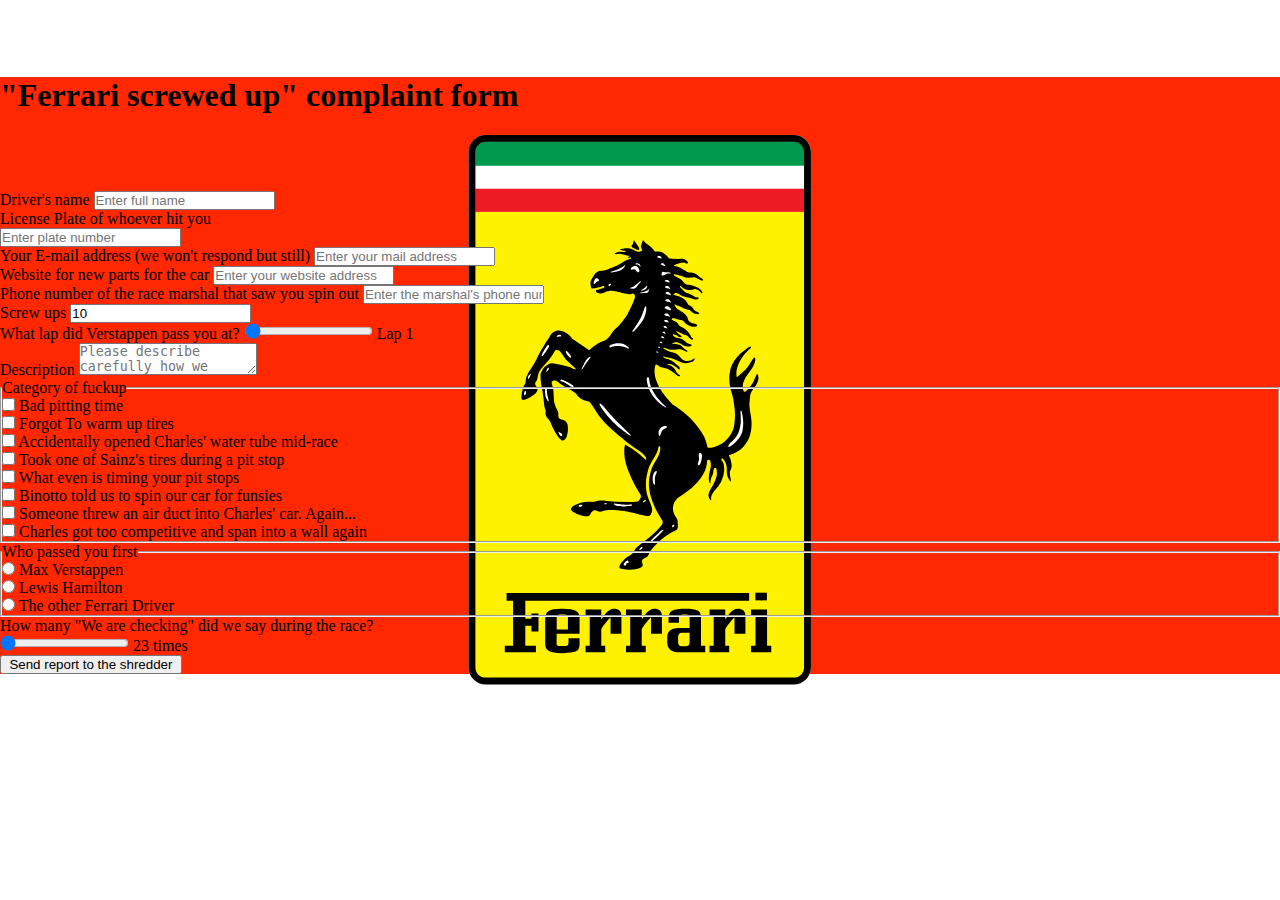
==== commit e15703ab: "Final Touches" ====
--- a/index.html
+++ b/index.html
@@ -7,7 +7,7 @@
     <script src="https://cdn.jsdelivr.net/npm/bootstrap@5.3.0-alpha3/dist/js/bootstrap.bundle.min.js" integrity="sha384-ENjdO4Dr2bkBIFxQpeoTz1HIcje39Wm4jDKdf19U8gI4ddQ3GYNS7NTKfAdVQSZe" crossorigin="anonymous"></script>
     <script src="./js/script.js"></script>
     <link rel="stylesheet" href="./css/style.css">
-    <title>Title</title>
+    <title>"Ferrari screwed up" complaint form</title>
 </head>
 <body>
 <div id="indexBody">
@@ -340,128 +340,146 @@
     <div class="container">
         <div id="indexContainer" class="row justify-content-center bg-light bg-opacity-75" id="contentArea">
             <div class="col-md-6 col-md-offset-3">
-                <h1 class="text-center"> Join our Strategy team!</h1>
+                <h1 class="text-center">"Ferrari screwed up" complaint form</h1>
                 <form name="formOne" class="needs-validation" action="http://se.shenkar.ac.il/teach/web1/get_form3.php" method="get" autocomplete="on" onsubmit="return validateForm()">
                     <div class="mb-3">
-                        <label class="form-label">Full name</label>
+                        <label class="form-label">Driver's name</label>
                         <input type="text" class="form-control" placeholder="Enter full name" name="fullName" value="">
                         <div id="invalidUsername" class="invalid-feedback">
-                            Please Insert first and last names, seperated by a space.
-                        </div>
-                    </div>
-                    <div class="mb-3">
-                        <label class="form-label">Password</label>
+                            Please Insert first and last name, seperated by a space.
+                        </div>
+                    </div>
+                    <div class="mb-3">
+                        <label class="form-label">License Plate of whoever hit you</label>
                         <div class="input-group has-validation">
-                            <input type="password" class="form-control" placeholder="Enter password" name="pass" value="">
+                            <input type="password" class="form-control" placeholder="Enter plate number" name="pass" value="">
                         </div>
                         <div id="invalidPassword" class="invalid-feedback">
-                            Please write a password longer than 8 letters, that contains at least one capital letter, regular letter and number, as well as no spaces.
-                        </div>
-                    </div>
-                    <div class="mb-3">
-                        <label class="form-label">E-Mail</label>
+                            Please write a license plate longer than 8 letters, that contains at least one capital letter, regular letter and number, as well as no spaces.
+                        </div>
+                    </div>
+                    <div class="mb-3">
+                        <label class="form-label">Your E-mail address (we won't respond but still)</label>
                         <input type="email" class="form-control" placeholder="Enter your mail address" name="mail" value="">
                         <div id="invalidMail" class="invalid-feedback">
                             Please write your e-mail address so that it includes an `@` symbol and a dot.
                         </div>
                     </div>
                     <div class="mb-3">
-                        <label class="form-label">Website</label>
+                        <label class="form-label">Website for new parts for the car</label>
                         <input type="url" class="form-control" placeholder="Enter your website address" name="website" value="">
                     </div>
                     <div class="mb-3">
-                        <label class="form-label">Phone</label>
-                        <input type="tel" class="form-control" placeholder="Enter your phone number (must be 9 to 10 numbers long)" name="phone" value="">
+                        <label class="form-label">Phone number of the race marshal that saw you spin out</label>
+                        <input type="tel" class="form-control" placeholder="Enter the marshal's phone number (must be 9 to 10 numbers long)" name="phone" value="">
                         <div id="invalidPhone" class="invalid-feedback">
-                            Please re-write your phone number to be composed only of numbers and 9-10 letters long.
-                        </div>
-                    </div>
-                    <div class="mb-3">
-                        <label class="form-label">Coffee</label>
-                        <input type="number" class="form-control" placeholder="How many coffee cups did you drink today? (0 by default)" name="coffee" value="0">
-                    </div>
-                    <div class="mb-3">
-                        <label class="form-label">Temper</label>
-                        <input type="range" class="form-control" placeholder="What's your temper on a scale from 0 to 100? (50 by default)" name="temper" value="" oninput="this.nextElementSibling.value = `Value: ` +this.value + ` degrees`">
-                        <output>Value: 50 degrees</output>
-                    </div>
-                    <div class="mb-3">
-                        <label class="form-label">Address</label>
-                        <textarea class="form-control" placeholder="Enter your address" name="address" rows="2" cols="20"></textarea>
+                            Please re-write the phone number to be composed only of numbers and 9-10 letters long.
+                        </div>
+                    </div>
+                    <div class="mb-3">
+                        <label class="form-label">Screw ups</label>
+                        <input type="number" class="form-control" placeholder="How many screw ups did we already do today? (10 by default)" name="coffee" value="10">
+                    </div>
+                    <div class="mb-3">
+                        <label class="form-label">What lap did Verstappen pass you at?</label>
+                        <input type="range" class="form-control" placeholder="What lap did Verstappen pass you at?" name="temper" value="1" oninput="this.nextElementSibling.value = `Lap ` +this.value ">
+                        <output>Lap 1</output>
+                    </div>
+                    <div class="mb-3">
+                        <label class="form-label">Description</label>
+                        <textarea class="form-control" placeholder="Please describe carefully how we fucked up this time :)" name="address" rows="2" cols="20"></textarea>
                     </div>
                     <fieldset class="row mb-3">
-                        <legend class="col-form-label col-sm-2 pt-0">Interests</legend>
+                        <legend class="col-form-label col-sm-2 pt-0">Category of fuckup</legend>
                         <div class="col-sm-10">
                             <div class="form-check">
-                                <input class="form-check-input" type="checkbox" name="interests[]" id="gridRadios4" value="Reading">
+                                <input class="form-check-input" type="checkbox" name="interests[]" id="gridRadios4" value="pitting">
                                 <label class="form-check-label" for="gridRadios4">
-                                    Reading
-                                </label>
-                            </div>
-                            <div class="form-check">
-                                <input class="form-check-input" type="checkbox" name="interests[]" id="gridRadios5" value="Painting">
+                                    Bad pitting time
+                                </label>
+                            </div>
+                            <div class="form-check">
+                                <input class="form-check-input" type="checkbox" name="interests[]" id="gridRadios5" value="tires">
                                 <label class="form-check-label" for="gridRadios5">
-                                    Painting
-                                </label>
-                            </div>
-                            <div class="form-check">
-                                <input class="form-check-input" type="checkbox" name="interests[]" id="gridRadios6" value="Coding" >
+                                    Forgot To warm up tires
+                                </label>
+                            </div>
+                            <div class="form-check">
+                                <input class="form-check-input" type="checkbox" name="interests[]" id="gridRadios6" value="water" >
                                 <label class="form-check-label" for="gridRadios6">
-                                    Coding
-                                </label>
-                            </div>
-                            <div class="form-check">
-                                <input class="form-check-input" type="checkbox" name="interests[]" id="gridRadios7" value="Running" >
+                                    Accidentally opened Charles' water tube mid-race
+                                </label>
+                            </div>
+                            <div class="form-check">
+                                <input class="form-check-input" type="checkbox" name="interests[]" id="gridRadios7" value="tire" >
                                 <label class="form-check-label" for="gridRadios7">
-                                    Running
-                                </label>
-                            </div>
-                            <div class="form-check">
-                                <input class="form-check-input" type="checkbox" name="interests[]" id="gridRadios8" value="Swimming" >
+                                    Took one of Sainz's tires during a pit stop
+                                </label>
+                            </div>
+                            <div class="form-check">
+                                <input class="form-check-input" type="checkbox" name="interests[]" id="gridRadios8" value="timing" >
                                 <label class="form-check-label" for="gridRadios8">
-                                    Swimming
+                                    What even is timing your pit stops
+                                </label>
+                            </div>
+                            <div class="form-check">
+                                <input class="form-check-input" type="checkbox" name="interests[]" id="gridRadios9" value="sBin" >
+                                <label class="form-check-label" for="gridRadios8">
+                                    Binotto told us to spin our car for funsies
+                                </label>
+                            </div>
+                            <div class="form-check">
+                                <input class="form-check-input" type="checkbox" name="interests[]" id="gridRadios10" value="disk throw" >
+                                <label class="form-check-label" for="gridRadios8">
+                                    Someone threw an air duct into Charles' car. Again...
+                                </label>
+                            </div>
+                            <div class="form-check">
+                                <input class="form-check-input" type="checkbox" name="interests[]" id="gridRadios11" value="overcooking" >
+                                <label class="form-check-label" for="gridRadios8">
+                                    Charles got too competitive and span into a wall again
                                 </label>
                             </div>
                             <div id="invalidHobby" class="invalid-feedback">
-                                Please select at least 3 hobbies from the list.
+                                Please select at least 3 screw-ups from the list.
                             </div>
                         </div>
                     </fieldset>
                     <fieldset class="row mb-3">
-                        <legend class="col-form-label col-sm-2 pt-0">Gender</legend>
+                        <legend class="col-form-label col-sm-2 pt-0">Who passed you first</legend>
                         <div class="col-sm-10">
                             <div class="form-check">
-                                <input class="form-check-input" type="radio" name="gender" id="gridRadios1" value="male">
+                                <input class="form-check-input" type="radio" name="gender" id="gridRadios1" value="max">
                                 <label class="form-check-label" for="gridRadios1">
-                                    Male
-                                </label>
-                            </div>
-                            <div class="form-check">
-                                <input class="form-check-input" type="radio" name="gender" id="gridRadios2" value="Female">
+                                    Max Verstappen
+                                </label>
+                            </div>
+                            <div class="form-check">
+                                <input class="form-check-input" type="radio" name="gender" id="gridRadios2" value="lewis">
                                 <label class="form-check-label" for="gridRadios2">
-                                    Female
-                                </label>
-                            </div>
-                            <div class="form-check">
-                                <input class="form-check-input" type="radio" name="gender" id="gridRadios3" value="Other" >
+                                    Lewis Hamilton
+                                </label>
+                            </div>
+                            <div class="form-check">
+                                <input class="form-check-input" type="radio" name="gender" id="gridRadios3" value="other" >
                                 <label class="form-check-label" for="gridRadios3">
-                                    Other
+                                    The other Ferrari Driver
                                 </label>
                             </div>
                             <div id="invalidGender" class="invalid-feedback">
-                                Please select a gender from the list.
+                                Please select a driver from the list.
                             </div>
                         </div>
                     </fieldset>
                     <div class="mb-3">
-                        <label class="form-label">Age</label>
+                        <label class="form-label">How many "We are checking" did we say during the race?</label>
                         <br>
-                        <input type="range" class="form-control" placeholder="Select your age (between 23 to 38)" name="age" value="23" min="23" max="38" oninput="this.nextElementSibling.value = `Age: ` +this.value" required>
-                        <output>Age: 23</output>
+                        <input type="range" class="form-control" placeholder="Select your age (between 23 to 38)" name="age" value="23" min="23" max="38" oninput="this.nextElementSibling.value = this.value + ` times`" required>
+                        <output>23 times</output>
                     </div>
                     <div class="row">
                         <div class="col-auto mx-auto">
-                            <input type="submit" value="  submit  ">
+                            <input type="submit" value="  Send report to the shredder  ">
                         </div>
                     </div>
                 </form>
--- a/css/style.css
+++ b/css/style.css
@@ -47,4 +47,15 @@
 }
 .boldLabel{
     font-weight: bold;
+}
+#goToEdit{
+    text-decoration: none;
+    color: black;
+    font-weight: 600;
+    transition: 0.2s;
+}
+#goToEdit:hover{
+    color: darkgray;
+    font-weight: 800;
+    transition: 0.2s;
 }